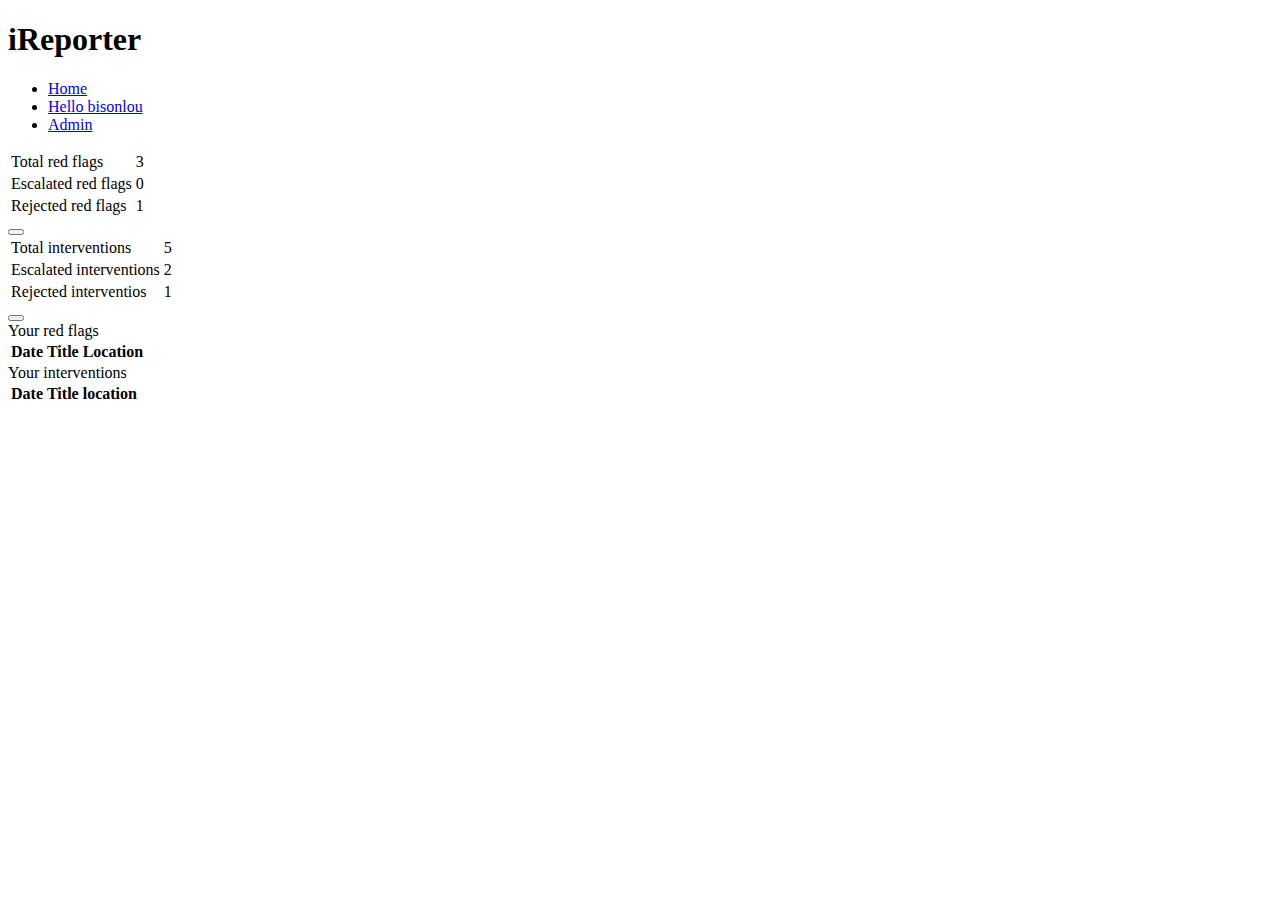
==== UI/home.html @ d40e7571 "Added javascript file and removed dummy table data" ====
<!doctype html>
<html lang="en">

<head>
    <meta name="description" content="Hold your leaders accountable.">
    <meta name="author" content="Innocent Lou">

    <title>iReporter | Hold your leaders accountable.</title>
    <meta name="viewport" content="width=device-width">
    <!--  CSS -->
    <link href="./css/style.css" rel="stylesheet">
    <link href="./js/scripts.js" rel="stylesheet">
    <!-- Favicons -->
    <link rel="icon" href="" sizes="32x32" type="image/png">

</head>

<body>
    <div class="bg-image">
        <header id="main-header">
            <div class="container">
                <div id="branding">
                    <h1><span class="highlight">i</span>Reporter</h1>
                </div>
            </div>
            <nav>
                <ul>
                    <li class="current"><a href="./home.html">Home</a></li>   
                    <li><a href="./login.html">Hello bisonlou</a></li>
                    <li ><a href="./admin.html">Admin</a></li>
                </ul>
            </nav>
        </header>

        <div class="container">
            <div class="cards">
                <div class="card redflag-card">
                    <div>
                        <table class="flag-table">
                            <tr>
                                <td>
                                    <label id="card-label">Total red flags</label>
                                </td>
                                <td>
                                    <label id="card-value">3</label>
                                </td>
                            </tr>
                            <tr>
                                <td>
                                    <label id="card-label">Escalated red flags</label>
                                </td>
                                <td>
                                    <label id="card-value">0</label>
                                </td>
                            </tr>
                            <tr>
                                <td>
                                    <label id="card-label">Rejected red flags</label>
                                </td>
                                <td>
                                    <label id="card-value">1</label>
                                </td>
                            </tr>
                        </table>
                        <form action="./redflag_add.html">
                            <button type="submit" class="button-add"></button>
                        </form>
                        
                    </div>
                </div>

                <div class="card intervention-card">
                    <table class="flag-table">
                        <tr>
                            <td>
                                <label id="card-label">Total interventions</label>
                            </td>
                            <td>
                                <label id="card-value">5</label>
                            </td>
                        </tr>
                        <tr>
                            <td>
                                <label id="card-label">Escalated interventions</label>
                            </td>
                            <td>
                                <label id="card-value">2</label>
                            </td>
                        </tr>
                        <tr>
                            <td>
                                <label id="card-label">Rejected interventios</label>
                            </td>
                            <td>
                                <label id="card-value">1</label>
                            </td>
                        </tr>
                    </table>
                    <div>
                        <form action="./intervention_add.html">
                            <button type="submit" class="button-add"></button>
                        </form>
                    </div>
                </div>
            </div>
        </div>
    </div>
    <div class="container">
        <div class="tables">
            <div class="redflag-table">
                <label class="table-header red">Your red flags</label>
                <table>
                    <thead>
                        <tr>
                            <th>Date</th>
                            <th>Title</th>
                            <th>Location</th>
                            <th></th>
                        </tr>
                    </thead>
                    <tbody>
                        
                    </tbody>
                </table>
            </div>
            <div class="intervention-table">
                <label class="table-header intervention">Your interventions</label>
                <table>
                    <thead>
                        <tr>
                            <th>Date</th>
                            <th>Title</th>
                            <th>location</th>
                            <th></th>
                        </tr>
                    </thead>
                    <tbody>
                        
                    </tbody>
                </table>
            </div>
        </div>
    </div>
</body>

</html>
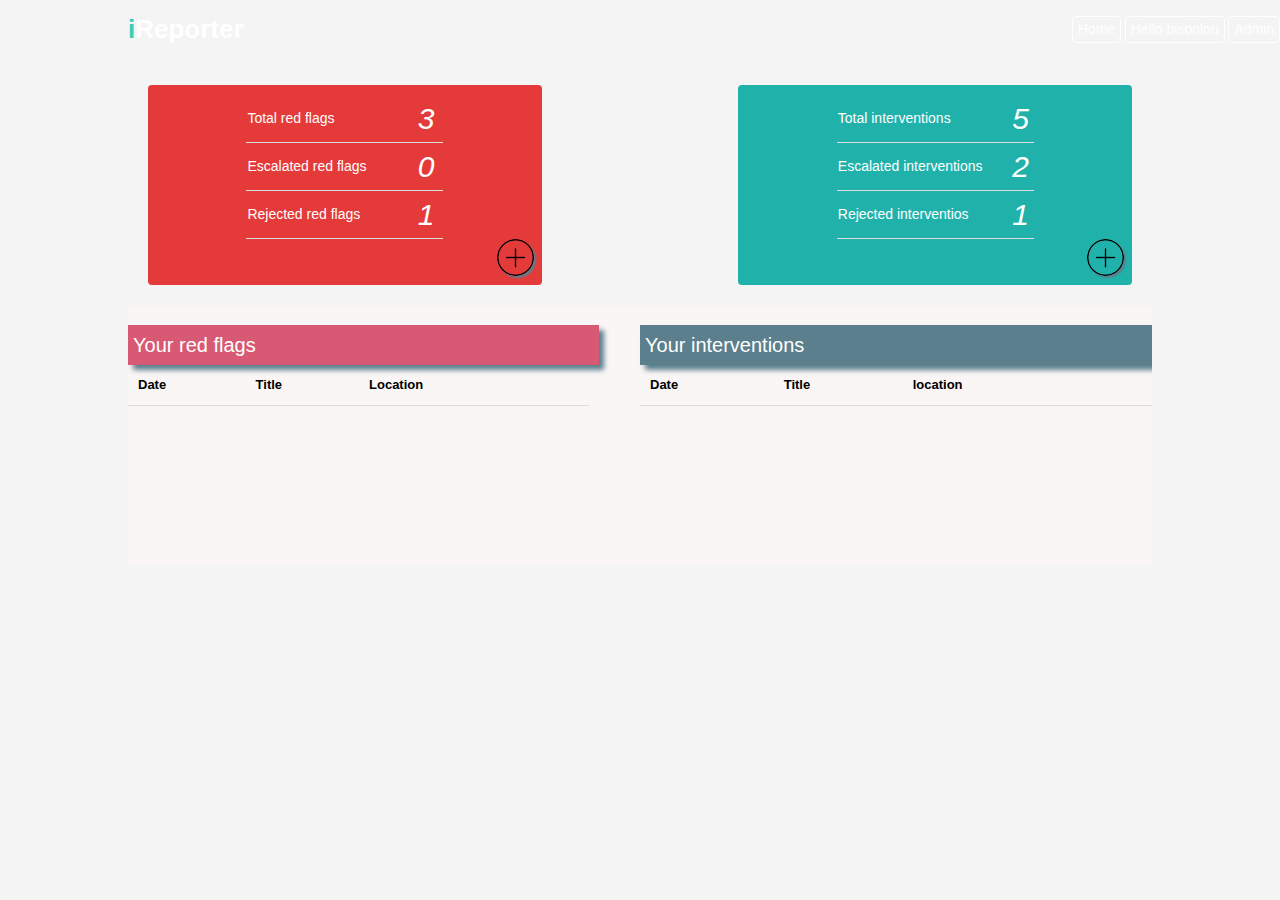
==== commit d92b77f1: "Added post fetch api" ====
--- a/UI/home.html
+++ b/UI/home.html
@@ -9,13 +9,13 @@
     <meta name="viewport" content="width=device-width">
     <!--  CSS -->
     <link href="./css/style.css" rel="stylesheet">
-    <link href="./js/scripts.js" rel="stylesheet">
+    <script src="./js/scripts.js" type="text/javascript"></script>
     <!-- Favicons -->
     <link rel="icon" href="" sizes="32x32" type="image/png">
 
 </head>
 
-<body>
+<body onload="loadRedFlags()">
     <div class="bg-image">
         <header id="main-header">
             <div class="container">
@@ -109,7 +109,7 @@
         <div class="tables">
             <div class="redflag-table">
                 <label class="table-header red">Your red flags</label>
-                <table>
+                <table id="redflag-table">
                     <thead>
                         <tr>
                             <th>Date</th>
@@ -125,7 +125,7 @@
             </div>
             <div class="intervention-table">
                 <label class="table-header intervention">Your interventions</label>
-                <table>
+                <table id="intervention-table">
                     <thead>
                         <tr>
                             <th>Date</th>
--- a/UI/css/style.css
+++ b/UI/css/style.css
@@ -0,0 +1,729 @@
+/* global */
+body {
+    font-family: sans-serif;
+    font-size: 13px;
+    line-height: 1.5;
+    margin: 0;
+    padding: 0;
+    background-color: #f4f4f4;
+}
+
+.container {
+    width:80%;
+    margin:auto;
+    overflow: hidden;
+}
+
+
+header{
+    color: #ffffff;
+    padding-top: 10px;
+    min-height: 50px;
+}
+
+header a{
+    color:#ffffff;
+    text-decoration: none;
+    font-size: 14px;
+}
+
+header ul{
+    margin:0;
+    padding: 0;
+}
+
+header li{
+    display: inline;
+    border:1px solid #fff;
+    padding: 5px;
+    border-radius: 4px;
+}
+
+header #branding{
+    float: left;
+}
+
+header #branding h1{
+    margin:0;
+}
+
+header nav{
+    float:right;    
+    margin-top:-30px;
+}
+
+.highlight {
+    color:#3ECCB5;
+}
+
+header li:hover {
+    color:red;
+    opacity: 0.9;
+}
+
+
+a {
+    text-decoration: none;
+    font-size: 12px;
+    line-height: 20px;
+}
+
+a:hover {
+    color:#fff;
+}
+
+button:hover, input[type=submit]:hover{
+    cursor: pointer;
+}
+
+.tables tbody tr:hover {
+    background-color: #5b7f8d;
+    color:#ffffff;
+}
+
+table{
+    width:100%;
+    border: none;
+    border-spacing: 0px;
+}
+
+table th {
+    text-align: left;
+    padding: 10px;
+    border-bottom: 1px solid #ddd;
+  }
+
+ table td {
+    height: 30px;
+    vertical-align:middle;
+    border-bottom: 1px solid #ddd;
+  }
+
+  input {
+    padding: 5px;
+    margin: 5px 0 5px 0;
+  }
+  
+  hr {
+    border: 1px solid rgb(12, 148, 148);
+    
+  }
+
+  /* custom */
+
+.tables td a{
+    color: lightseagreen;
+}
+
+.table-header{
+    display:block;
+    width:100%;
+    font-size: 20px;
+    font-weight: 300;
+    padding: 5px;
+    color: #ffffff;
+    box-shadow: 5px 5px 5px #5b7f8d;
+}
+
+.table-header.red{
+    background-color:rgb(216, 89, 115);
+}
+
+.table-header.intervention{
+    background-color: #5b7f8d;
+}
+
+
+/* login  */
+
+.black-box {
+    margin:auto;
+    margin-top: 100px;
+    padding:40px 20px;    
+    background:#000;    
+    opacity: 0.7;
+    width:80%;
+    height:320px;    
+    color:#fff; 
+}
+
+.welcome-box {
+    float:left;        
+    text-align: center; 
+    padding-left: 20px;  
+    height:320px;
+    width:50%;
+}
+
+.welcome-box p {
+    margin:0px;
+    padding: 0px;   
+    line-height: 1.8em;
+    font-size:14px;
+    font-weight: 100;    
+}
+
+
+.login-box {
+    float:right;
+    width:30%;
+    height:320px;
+    padding-left: 20px;
+    border-left: 1px solid #fff;
+      
+}
+
+
+.black-box h1 {
+    margin:0;
+    padding: 0;
+    margin-bottom: 20px;
+    text-align: center;
+}
+
+.login-box p {
+    margin:0px;
+    padding: 0px;   
+    font-size:14px;
+    font-weight: 100;
+}
+
+.login-box input, .welcome-box input {
+    width:100%; 
+    margin-bottom: 20px;
+    outline:none;
+    border:none;    
+    height: 40px;
+    font-size: 14px;
+    color:#fff;
+    border-bottom: 1px solid #fff;
+    background: transparent;
+}
+
+
+.register-box input[type=submit], .login-box input[type=submit],
+.welcome-box input[type=submit] {
+    border-radius: 22px;
+    padding: 10px;
+    font-size: 16px;
+    background: rgb(22, 119, 103);
+    border-bottom: none;
+}
+
+/* register */
+
+.register-box {
+    margin: auto;
+    padding:10px 20px;    
+    background:#000;    
+    opacity: 0.7;
+    width:40%;
+    color:#fff;    
+}
+.register-box h1 {
+    margin:0px;
+    padding: 0px;
+    margin-bottom: 10px;
+    text-align: center;
+    font-size: 20px;
+}
+
+.register-box p {
+    margin:0px;
+    padding: 0px;   
+    font-size:13px;
+    font-weight: 100;
+}
+
+.register-box input {
+    width:100%; 
+    outline:none;
+    border:none;
+    color:#fff;
+    font-size: 14px;
+    border-bottom: 1px solid #fff;
+    background: transparent;
+}
+
+.register-box input[type=submit] {
+    height: 40px;
+}
+
+.register-box a, .login-box a {
+    color: darkgray;
+}
+
+
+
+/* home.html */
+.bg-image{
+    background: url("../images/alex-reid-246078-unsplash.jpg") ;
+    background-size: cover;
+    background-position: center;
+}
+
+.cards {
+    box-sizing: border-box;      
+    margin-top:5px; 
+    padding: 20px;   
+    min-height: 220px;
+    width: 100%;
+    overflow: hidden;
+}
+
+.card{
+    width:40%;
+    height: 200px;
+    color:#ffffff;
+    border-radius: 4px;
+}
+
+.card.redflag-card {
+    float: left;
+    background-color:rgb(228, 58, 58); 
+}
+
+.card.intervention-card{
+  float: right;
+  background-color:lightseagreen;
+  
+}
+
+.cards table {
+    padding-top:10px;
+    width:50%;
+    margin:auto;       
+}
+
+.cards table tr {
+border:none;
+border-spacing: 0px;
+}
+
+#card-label {
+    font-size: 14px;      
+}
+
+#card-value {
+  font-size: 30px;   
+  font-style: italic;    
+}
+
+.tables {
+    background-color: rgb(250, 246, 246); 
+    padding: 20px 0px;   
+    min-height: 220px;
+    width: 100%;
+  }
+
+.redflag-table {
+    float: left;
+    width:45%;
+    min-height: 200px;
+  }
+
+.intervention-table {
+    float: right;
+    width:50%;
+    min-height: 200px;
+  }
+
+.button-add{
+    float: right;
+    height: 37px; 
+    width: 37px;   
+    margin-right:8px;        
+    background: url('../images/plus.png');
+    border:none;
+    overflow: hidden;
+    background-size: cover;
+    background-position: center;
+    border-radius: 20px;
+    box-shadow: 2px 2px 2px #5b7f8d;
+}
+
+/* Red flag */
+
+
+.flag-box {
+    margin:auto;
+    width:100%;
+    padding-top:40px;
+    overflow: hidden;
+}
+
+.flag-box .left{
+    float: left;
+    width:30%;
+    height:300px;
+    padding:10px;
+    margin-right:10px;
+    border:1px solid #3ECCB5;
+    border-radius: 4px;
+}
+
+.flag-box .middle{
+    float: left;
+    width:30%;
+    height:300px;
+    padding:10px;
+    margin-right:10px;
+    border:1px solid #3ECCB5;
+    border-radius: 4px;
+}
+
+
+.flag-box .right{
+    float: left;
+    width:30%;
+    height:300px;
+    padding:10px;
+    border: 1px solid #3ECCB5;
+    border-radius: 4px;
+}
+
+
+.flag-box textarea {
+    margin-bottom: 10px;
+    outline: none;
+    height: 50px;
+    font-size: 12px;
+    width:90%;
+    border:none;
+    border-bottom: 1px solid #5b7f8d;
+}
+
+.flag-box-submit{
+    margin:auto;
+    text-align: center;
+    padding: 10px;
+}
+.flag-box-submit input{
+    width:150px;
+    height:35px;
+    border: none;
+    outline:none;
+    color:#fff;
+    background: rgb(22, 119, 103);
+    font-size: 14px;
+    border-radius: 20px;
+}
+
+.flag-box input[type=submit]:hover{
+    cursor: pointer;
+}
+ .flag-box input{
+    margin-bottom: 10px;
+    width: 90%;
+    border:none;
+    font-size: 12px;
+    border-bottom: 1px solid #5b7f8d;
+    }
+
+    .image-box{
+        background: #000000;
+        border-radius: 4px;
+        width:100%;
+        height:75%;
+        margin:auto;
+        text-align: center;
+        line-height: 200px;
+    }
+    
+    .flag-box .image-box p {
+        color:#ffffff;
+        font-size: 20px;
+        font-weight: 100;
+    }
+    
+        /* login page */
+    
+       #login-bg{       
+        background: url("../images/alex-reid-246078-unsplash.jpg") ;
+        background-size: cover;
+        background-position: center;
+    }
+    
+    .bg-image{
+        background: url("../images/alex-reid-246078-unsplash.jpg") ;
+        background-size: cover;
+        background-position: center;
+    }        
+        
+    .flag-box p, .register-box p{
+        margin:0;
+        padding: 0;    
+        font-size: 14px;
+        font-weight: 100;
+    }
+
+    .delete-box {
+        width:40%;
+        padding-left: 300px;
+        margin-top: 100px;
+    }
+
+    .delete-box p{
+        font-size: 15px;
+        font-weight: 100;
+        color: crimson;
+        padding: 20px;
+        text-align: center;
+    }
+
+    .filter{
+        padding: 10px;
+        margin:auto;
+        width: 50%;
+        height: 30px;        
+    }
+
+    .filter .user input{
+        width: 40%;
+        float: left;
+    }
+
+    .filter .district input{
+        width:40%;
+        float: right;
+    }
+ 
+    @media (max-width: 1000px){
+        .flag-box {
+            margin:auto;
+            width:80%;
+            padding-top: 10px;
+        }
+    
+        .flag-box .left, .flag-box .middle, .flag-box .right{
+            float:none;
+            width: 80%;
+            margin-bottom: 10px;
+            margin-right: 0px;
+            margin-left: 10px;
+            
+        }
+    }
+
+    
+@media screen and (max-width: 768px){
+    .tables{
+        padding:5px;       
+    }
+
+    .tables .table1 table tbody tr {
+        height:40px;
+        font-size: 12px;
+    }
+    
+    .tables .table2 table tbody tr {
+        height:40px;
+        font-size: 12px;
+    }
+
+    .card1 {
+        width:48%;
+    }
+
+    .card2 {
+        width:48%;
+    }
+
+    #total-flags {
+        width:80%;
+    }
+
+    #total-flags {
+        width:80%;
+    }
+
+    .container{
+        width: 95%;
+    }
+
+    .flag-box {
+        margin:auto;
+        width:90%;
+        padding-top: 10px;
+    }
+
+    .flag-box .left, .flag-box .middle, .flag-box .right{
+        float:none;
+        width: 90%;
+        margin-bottom: 10px;
+        margin-right: 0px;
+        margin-left: 10px;
+        
+    }
+
+    .redflag-table-wide {
+        float: none;
+        width: 95%;
+    }
+
+    .intervention-table-wide{
+        float: none;
+        width: 95%;
+    }
+  
+}
+
+@media screen and (max-width: 550px){
+    .tables{
+        padding:0px;       
+    }
+
+    .tables .table1 table tbody tr {
+        height:50px;
+        font-size: 12px;
+    }
+    
+    .tables .table2 table tbody tr {
+        height:50px;
+        font-size: 12px;
+    }
+
+   
+    .cards {
+        padding:0px;
+    }
+
+    .card1 {
+        width:48%;
+    }
+
+    .card2 {
+        width:48%;
+    }
+
+    #total-flags {
+        width:80%;
+    }
+
+    #total-flags {
+        width:80%;
+    }
+
+    .container{
+        width: 95%;
+    }
+
+    .register-box {
+        margin: auto;
+        width:60%;
+    }
+
+    .welcome-box {
+        padding-left: 0px;  
+    }
+
+    .login-box {
+        width:40%;          
+    }
+
+    .filter{
+        width: 80%;
+    }
+
+    .filter .user input{
+        width: 50%;
+        float: left;
+    }
+
+    .filter .district input{
+        width:50%;
+        float: right;
+    }
+}
+
+@media screen and (max-width: 470px){
+    .tables{
+        padding:10px;    
+        float:none;   
+    }
+
+    .tables .table1 table tbody tr {
+        height:30px;
+        font-size: 12px;
+    }
+    
+    .tables .table2 table tbody tr {
+        height:30px;
+        font-size: 12px;
+    }
+
+    .tables .table1 table thead tr {
+        height:30px;
+        font-size: 12px;
+    }
+    
+    .tables .table2 table thead tr {
+        height:30px;
+        font-size: 12px;
+    }
+
+    .table1 {
+        float:none;
+        width:90%;
+    }
+
+    .table2 {
+        float:none;
+        width:90%;
+    }
+
+    .redflag-table {
+        float: none;
+        width: 90%;
+    }
+
+    .intervention-table {
+        float: none;
+        width: 90%;
+    }
+
+    .card{
+        width:48%;
+    }
+
+    .cards {
+        padding:0px;
+    }
+
+    .cards table {
+        padding-top: 5px;
+        width: 80%;
+    }
+
+    .card1 {
+        width:48%;
+    }
+
+    .card2 {
+        width:48%;
+    }
+
+    #total-flags {
+        width:80%;
+    }
+
+    #total-flags {
+        width:80%;
+    }
+
+    .container{
+        width: 95%;
+    }
+
+    .filter {
+        padding: 0px;
+        width: 100%;
+        padding: 0px;
+        height: 30px;
+    }
+
+    .register-box {
+        margin: auto;
+        width:80%;
+    }
+}
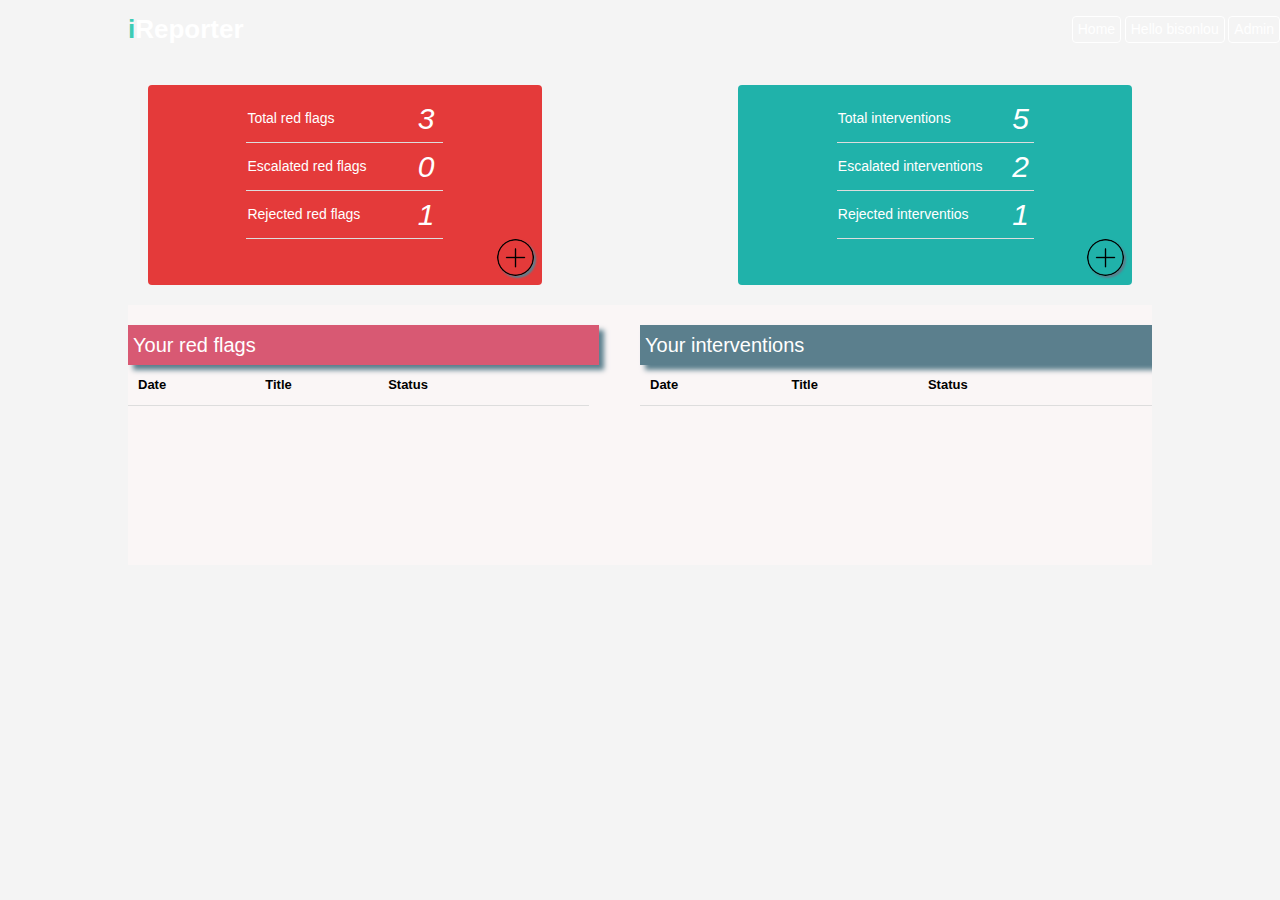
==== commit cec0115a: "Added fetch red flags" ====
--- a/UI/home.html
+++ b/UI/home.html
@@ -15,7 +15,7 @@
 
 </head>
 
-<body onload="loadRedFlags()">
+<body onload="getRedflags()">
     <div class="bg-image">
         <header id="main-header">
             <div class="container">
@@ -114,7 +114,7 @@
                         <tr>
                             <th>Date</th>
                             <th>Title</th>
-                            <th>Location</th>
+                            <th>Status</th>
                             <th></th>
                         </tr>
                     </thead>
@@ -130,7 +130,7 @@
                         <tr>
                             <th>Date</th>
                             <th>Title</th>
-                            <th>location</th>
+                            <th>Status</th>
                             <th></th>
                         </tr>
                     </thead>
